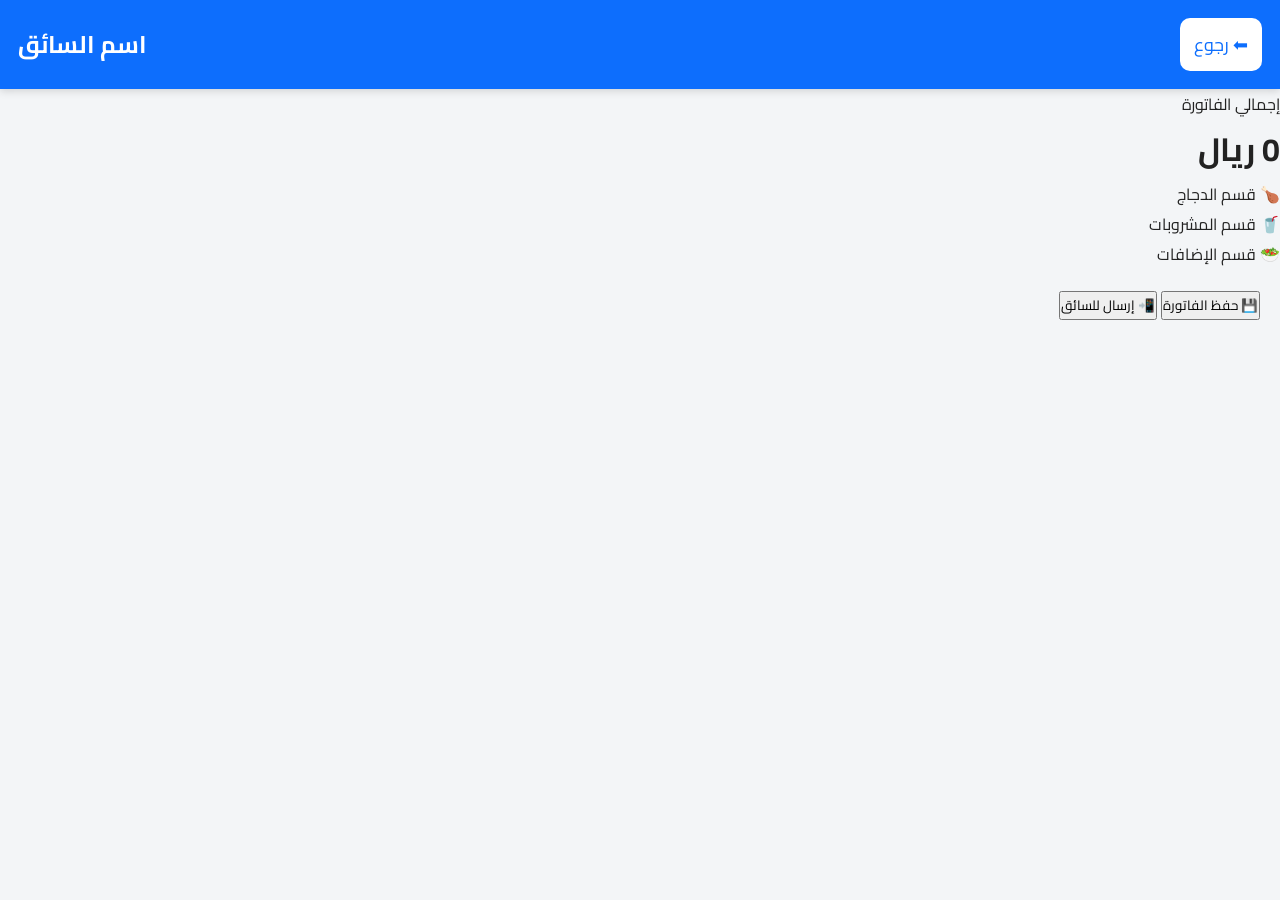
==== driver.html @ 2d896160 "Add driver invoice HTML structure" ====
<!DOCTYPE html>
<html lang="ar" dir="rtl">

<head>

<meta charset="UTF-8">

<meta name="viewport" content="width=device-width, initial-scale=1.0">

<title>فاتورة السائق</title>

<link rel="stylesheet" href="style.css">

<link href="https://fonts.googleapis.com/css2?family=Cairo:wght@400;600;700&display=swap" rel="stylesheet">

</head>

<body>

<header>

<button onclick="history.back()">

⬅ رجوع

</button>

<h2 id="driverTitle">

اسم السائق

</h2>

</header>

<div class="totalBox">

إجمالي الفاتورة

<h1 id="totalPrice">

0 ريال

</h1>

</div>

<!-- قسم الدجاج -->

<div class="section">

<div class="sectionTitle">

🍗 قسم الدجاج

</div>

<div class="sectionBody" id="chickenSection">

</div>

</div>

<!-- قسم المشروبات -->

<div class="section">

<div class="sectionTitle">

🥤 قسم المشروبات

</div>

<div class="sectionBody" id="drinkSection">

</div>

</div>

<!-- قسم الإضافات -->

<div class="section">

<div class="sectionTitle">

🥗 قسم الإضافات

</div>

<div class="sectionBody" id="extraSection">

</div>

</div>

<div style="padding:20px;">

<button id="saveInvoice">

💾 حفظ الفاتورة

</button>

<button id="sendWhatsapp">

📲 إرسال للسائق

</button>

</div>

<script src="driver.js"></script>

</body>

</html>
---- style.css ----
*{
margin:0;
padding:0;
box-sizing:border-box;
font-family:'Cairo',sans-serif;
}

body{
background:#f3f5f7;
color:#222;
}

header{
background:#0d6efd;
color:#fff;
padding:18px;
display:flex;
justify-content:space-between;
align-items:center;
box-shadow:0 2px 8px rgba(0,0,0,.15);
}

header h1{
font-size:22px;
}

header button{
border:none;
background:#fff;
color:#0d6efd;
padding:10px 14px;
border-radius:10px;
font-size:18px;
cursor:pointer;
}

.topBar{
display:flex;
gap:10px;
padding:15px;
}

.topBar button{
flex:1;
border:none;
padding:14px;
border-radius:12px;
font-size:16px;
font-weight:bold;
cursor:pointer;
}

#addDriverBtn{
background:#198754;
color:white;
}

#sendAllBtn{
background:#ff9800;
color:white;
}

#driversList{
padding:15px;
display:flex;
flex-direction:column;
gap:15px;
}

.driverCard{
background:white;
border-radius:16px;
padding:18px;
box-shadow:0 3px 10px rgba(0,0,0,.08);
}

.driverHeader{
display:flex;
justify-content:space-between;
align-items:center;
margin-bottom:12px;
}

.driverName{
font-size:20px;
font-weight:bold;
}

.driverPhone{
color:#666;
font-size:14px;
margin-top:4px;
}

.driverButtons{
display:flex;
gap:8px;
margin-top:15px;
}

.driverButtons button{
flex:1;
border:none;
padding:12px;
border-radius:10px;
font-size:15px;
cursor:pointer;
}

.openBtn{
background:#0d6efd;
color:white;
}

.editBtn{
background:#ffc107;
}

.deleteBtn{
background:#dc3545;
color:white;
}

.modal{
position:fixed;
top:0;
left:0;
width:100%;
height:100%;
display:none;
justify-content:center;
align-items:center;
background:rgba(0,0,0,.45);
}

.modalBox{
width:92%;
max-width:420px;
background:white;
border-radius:18px;
padding:20px;
}

.modalBox h2{
margin-bottom:15px;
text-align:center;
}

.modalBox input{
width:100%;
padding:14px;
margin-bottom:12px;
border:1px solid #ddd;
border-radius:10px;
font-size:16px;
}

.buttons{
display:flex;
gap:10px;
}

.buttons button{
flex:1;
padding:14px;
border:none;
border-radius:10px;
font-size:16px;
cursor:pointer;
}

#saveDriver{
background:#198754;
color:white;
}

#cancelDriver{
background:#dc3545;
color:white;
}
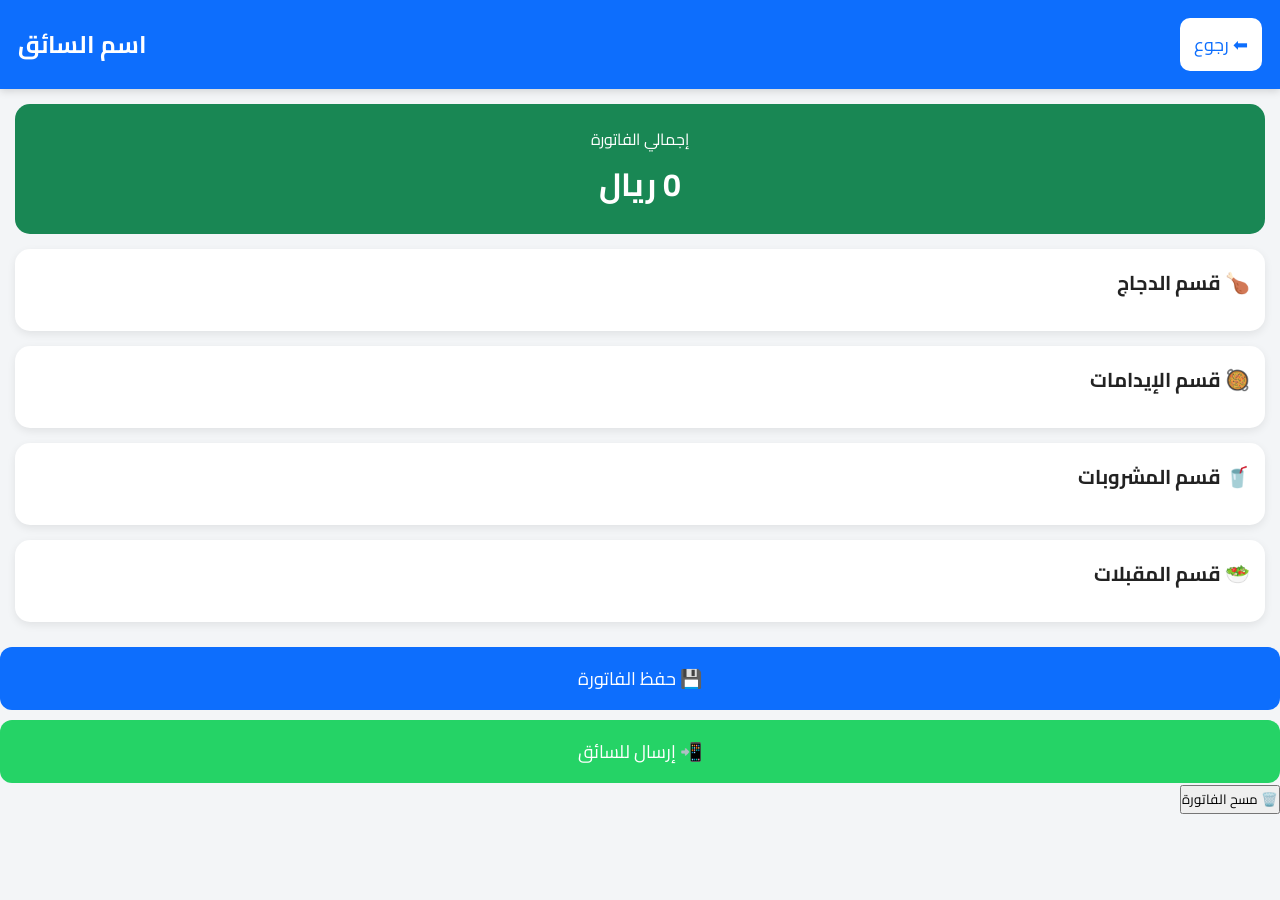
==== commit e9842ae1: "Add driver invoice HTML structure" ====
--- a/driver.html
+++ b/driver.html
@@ -4,14 +4,13 @@
 <head>
 
 <meta charset="UTF-8">
-
 <meta name="viewport" content="width=device-width, initial-scale=1.0">
 
 <title>فاتورة السائق</title>
 
 <link rel="stylesheet" href="style.css">
 
-<link href="https://fonts.googleapis.com/css2?family=Cairo:wght@400;600;700&display=swap" rel="stylesheet">
+<link href="https://fonts.googleapis.com/css2?family=Cairo:wght@400;600;700;800&display=swap" rel="stylesheet">
 
 </head>
 
@@ -19,28 +18,22 @@
 
 <header>
 
-<button onclick="history.back()">
-
+<button class="backBtn" onclick="history.back()">
 ⬅ رجوع
-
 </button>
 
-<h2 id="driverTitle">
-
-اسم السائق
-
-</h2>
+<h2 id="driverTitle">اسم السائق</h2>
 
 </header>
 
 <div class="totalBox">
 
+<div class="totalTitle">
 إجمالي الفاتورة
+</div>
 
 <h1 id="totalPrice">
-
 0 ريال
-
 </h1>
 
 </div>
@@ -49,7 +42,7 @@
 
 <div class="section">
 
-<div class="sectionTitle">
+<div class="sectionTitle" onclick="toggleSection('chickenSection')">
 
 🍗 قسم الدجاج
 
@@ -61,11 +54,27 @@
 
 </div>
 
+<!-- قسم الإيدامات -->
+
+<div class="section">
+
+<div class="sectionTitle" onclick="toggleSection('edamatSection')">
+
+🥘 قسم الإيدامات
+
+</div>
+
+<div class="sectionBody" id="edamatSection">
+
+</div>
+
+</div>
+
 <!-- قسم المشروبات -->
 
 <div class="section">
 
-<div class="sectionTitle">
+<div class="sectionTitle" onclick="toggleSection('drinkSection')">
 
 🥤 قسم المشروبات
 
@@ -77,23 +86,23 @@
 
 </div>
 
-<!-- قسم الإضافات -->
+<!-- قسم المقبلات -->
 
 <div class="section">
 
-<div class="sectionTitle">
+<div class="sectionTitle" onclick="toggleSection('starterSection')">
 
-🥗 قسم الإضافات
+🥗 قسم المقبلات
 
 </div>
 
-<div class="sectionBody" id="extraSection">
+<div class="sectionBody" id="starterSection">
 
 </div>
 
 </div>
 
-<div style="padding:20px;">
+<div class="bottomButtons">
 
 <button id="saveInvoice">
 
@@ -107,6 +116,12 @@
 
 </button>
 
+<button id="clearInvoice">
+
+🗑️ مسح الفاتورة
+
+</button>
+
 </div>
 
 <script src="driver.js"></script>
--- a/style.css
+++ b/style.css
@@ -178,3 +178,129 @@
 background:#dc3545;
 color:white;
 }
+.section{
+
+margin:15px;
+
+background:white;
+
+border-radius:15px;
+
+padding:15px;
+
+box-shadow:0 3px 8px rgba(0,0,0,.08);
+
+}
+
+.sectionTitle{
+
+font-size:20px;
+
+font-weight:bold;
+
+margin-bottom:15px;
+
+}
+
+.item{
+
+display:flex;
+
+justify-content:space-between;
+
+padding:12px 0;
+
+border-bottom:1px solid #eee;
+
+}
+
+.totalBox{
+
+margin:15px;
+
+background:#198754;
+
+color:white;
+
+padding:20px;
+
+border-radius:15px;
+
+text-align:center;
+
+}
+
+#saveInvoice,#sendWhatsapp{
+
+width:100%;
+
+padding:15px;
+
+margin-top:10px;
+
+border:none;
+
+border-radius:12px;
+
+font-size:18px;
+
+cursor:pointer;
+
+}
+
+#saveInvoice{
+
+background:#0d6efd;
+
+color:white;
+
+}
+
+#sendWhatsapp{
+
+background:#25D366;
+
+color:white;
+
+}
+.counter{
+
+display:flex;
+
+align-items:center;
+
+gap:10px;
+
+}
+
+.counter button{
+
+width:35px;
+
+height:35px;
+
+border:none;
+
+background:#0d6efd;
+
+color:#fff;
+
+font-size:22px;
+
+border-radius:8px;
+
+cursor:pointer;
+
+}
+
+.counter span{
+
+font-size:20px;
+
+font-weight:bold;
+
+min-width:30px;
+
+text-align:center;
+
+}
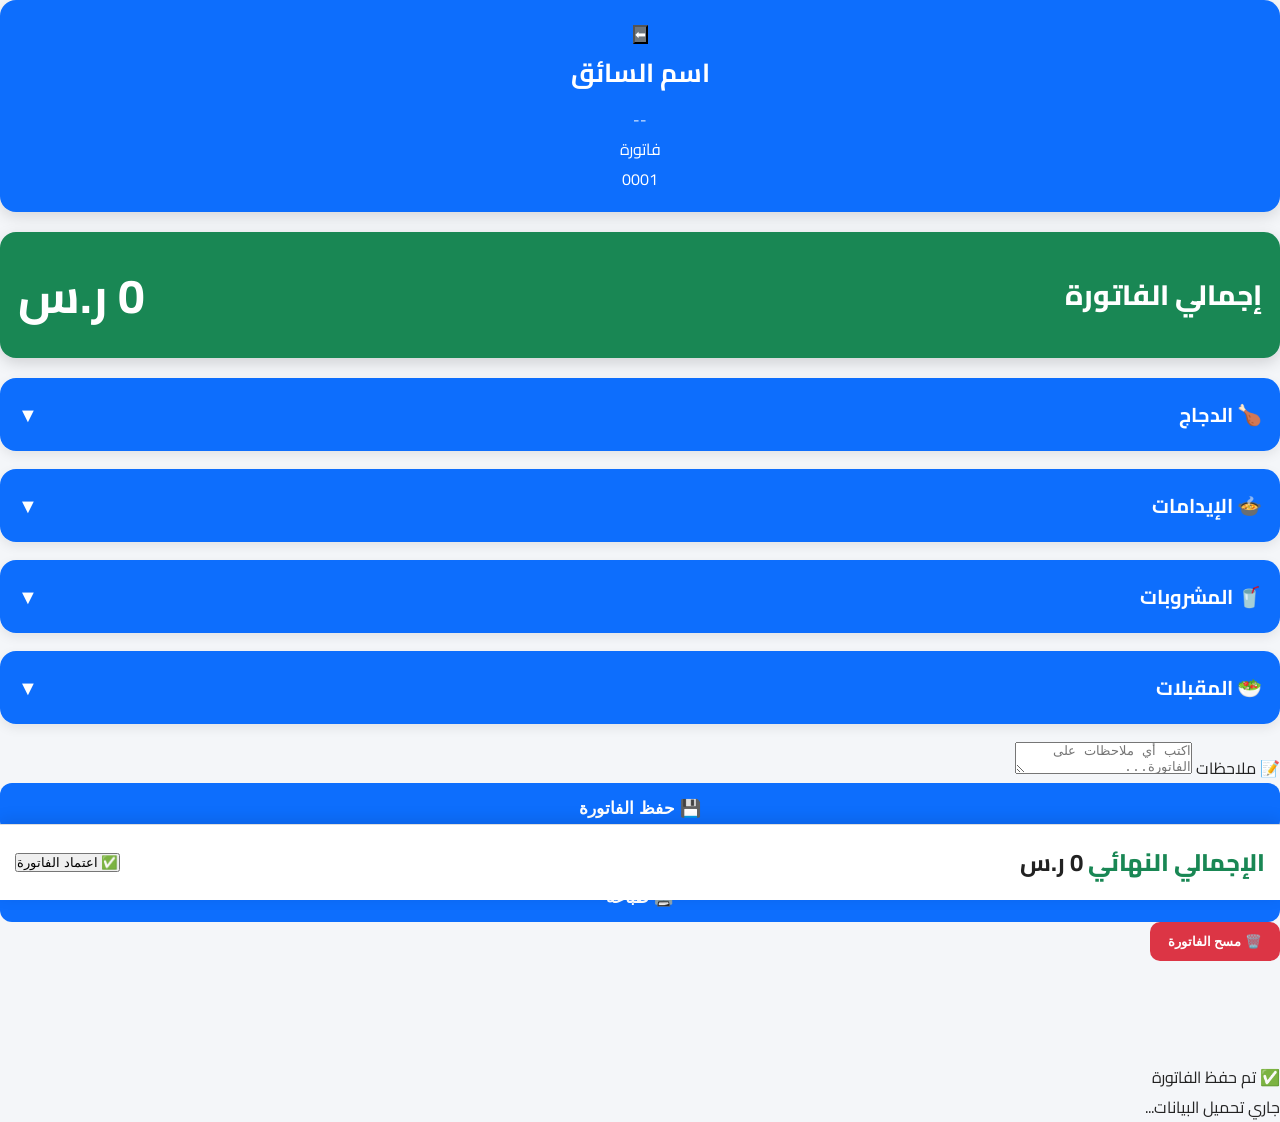
==== commit 1acf2ca8: "Add driver invoice HTML structure" ====
--- a/driver.html
+++ b/driver.html
@@ -4,119 +4,211 @@
 <head>
 
 <meta charset="UTF-8">
-<meta name="viewport" content="width=device-width, initial-scale=1.0">
+
+<meta name="viewport"
+content="width=device-width,initial-scale=1.0">
 
 <title>فاتورة السائق</title>
 
+<link rel="manifest" href="manifest.json">
+
 <link rel="stylesheet" href="style.css">
 
-<link href="https://fonts.googleapis.com/css2?family=Cairo:wght@400;600;700;800&display=swap" rel="stylesheet">
+<link rel="preconnect"
+href="https://fonts.googleapis.com">
+
+<link rel="preconnect"
+href="https://fonts.gstatic.com"
+crossorigin>
+
+<link href="https://fonts.googleapis.com/css2?family=Cairo:wght@400;600;700;800&display=swap"
+rel="stylesheet">
+
+<meta name="theme-color"
+content="#1565c0">
 
 </head>
 
 <body>
 
-<header>
-
-<button class="backBtn" onclick="history.back()">
-⬅ رجوع
-</button>
-
-<h2 id="driverTitle">اسم السائق</h2>
+<header class="invoice-header">
+
+<button
+class="back-btn"
+onclick="goBack()">
+
+⬅
+
+</button>
+
+<div>
+
+<h2 id="driverTitle">
+
+اسم السائق
+
+</h2>
+
+<p id="invoiceDate">
+
+--
+
+</p>
+
+</div>
+
+<div
+class="invoice-number">
+
+فاتورة
+
+<br>
+
+<span id="invoiceNumber">
+
+0001
+
+</span>
+
+</div>
 
 </header>
 
-<div class="totalBox">
-
-<div class="totalTitle">
+<div class="total-card">
+
+<span>
+
 إجمالي الفاتورة
-</div>
-
-<h1 id="totalPrice">
-0 ريال
+
+</span>
+
+<h1 id="grandTotal">
+
+0 ر.س
+
 </h1>
 
 </div>
 
-<!-- قسم الدجاج -->
-
-<div class="section">
-
-<div class="sectionTitle" onclick="toggleSection('chickenSection')">
-
-🍗 قسم الدجاج
-
-</div>
-
-<div class="sectionBody" id="chickenSection">
-
-</div>
-
-</div>
-
-<!-- قسم الإيدامات -->
-
-<div class="section">
-
-<div class="sectionTitle" onclick="toggleSection('edamatSection')">
-
-🥘 قسم الإيدامات
-
-</div>
-
-<div class="sectionBody" id="edamatSection">
-
-</div>
-
-</div>
-
-<!-- قسم المشروبات -->
-
-<div class="section">
-
-<div class="sectionTitle" onclick="toggleSection('drinkSection')">
-
-🥤 قسم المشروبات
-
-</div>
-
-<div class="sectionBody" id="drinkSection">
-
-</div>
-
-</div>
-
-<!-- قسم المقبلات -->
-
-<div class="section">
-
-<div class="sectionTitle" onclick="toggleSection('starterSection')">
-
-🥗 قسم المقبلات
-
-</div>
-
-<div class="sectionBody" id="starterSection">
-
-</div>
-
-</div>
-
-<div class="bottomButtons">
-
-<button id="saveInvoice">
+<main class="invoice-page">
+ <!-- ====================== قسم الدجاج ====================== -->
+
+<section class="section">
+
+<div class="section-title" onclick="toggleSection(this)">
+
+🍗 الدجاج
+
+<span>▼</span>
+
+</div>
+
+<div class="section-content" id="chickenSection">
+
+</div>
+
+</section>
+
+<!-- ====================== قسم الإيدامات ====================== -->
+
+<section class="section">
+
+<div class="section-title" onclick="toggleSection(this)">
+
+🍲 الإيدامات
+
+<span>▼</span>
+
+</div>
+
+<div class="section-content" id="edamatSection">
+
+</div>
+
+</section>
+
+<!-- ====================== قسم المشروبات ====================== -->
+
+<section class="section">
+
+<div class="section-title" onclick="toggleSection(this)">
+
+🥤 المشروبات
+
+<span>▼</span>
+
+</div>
+
+<div class="section-content" id="drinksSection">
+
+</div>
+
+</section>
+
+<!-- ====================== قسم المقبلات ====================== -->
+
+<section class="section">
+
+<div class="section-title" onclick="toggleSection(this)">
+
+🥗 المقبلات
+
+<span>▼</span>
+
+</div>
+
+<div class="section-content" id="startersSection">
+
+</div>
+
+</section>
+
+<!-- ====================== الملاحظات ====================== -->
+
+<div class="notes-card">
+
+<label for="invoiceNotes">
+
+📝 ملاحظات
+
+</label>
+
+<textarea
+id="invoiceNotes"
+placeholder="اكتب أي ملاحظات على الفاتورة..."></textarea>
+
+</div>
+  <!-- ====================== شريط الأزرار ====================== -->
+
+<div class="invoice-actions">
+
+<button
+id="saveInvoiceBtn"
+class="primary-btn">
 
 💾 حفظ الفاتورة
 
 </button>
 
-<button id="sendWhatsapp">
-
-📲 إرسال للسائق
-
-</button>
-
-<button id="clearInvoice">
+<button
+id="whatsappBtn"
+class="green-btn">
+
+📱 إرسال واتساب
+
+</button>
+
+<button
+id="printInvoiceBtn"
+class="primary-btn">
+
+🖨️ طباعة
+
+</button>
+
+<button
+id="clearInvoiceBtn"
+class="danger-btn">
 
 🗑️ مسح الفاتورة
 
@@ -124,8 +216,71 @@
 
 </div>
 
+</main>
+
+<!-- ====================== شريط الإجمالي السفلي ====================== -->
+
+<footer class="bottom-total">
+
+<div class="bottom-total-info">
+
+<span>الإجمالي النهائي</span>
+
+<strong id="bottomGrandTotal">
+
+0 ر.س
+
+</strong>
+
+</div>
+
+<button
+id="checkoutBtn"
+class="checkout-btn">
+
+✅ اعتماد الفاتورة
+
+</button>
+
+</footer>
+<!-- ====================== رسالة الحفظ ====================== -->
+
+<div id="saveToast" class="toast">
+
+✅ تم حفظ الفاتورة
+
+</div>
+
+<!-- ====================== شاشة التحميل ====================== -->
+
+<div id="loadingScreen" class="loading-screen">
+
+<div class="loader"></div>
+
+<p>جاري تحميل البيانات...</p>
+
+</div>
+
+<!-- ====================== ملفات JavaScript ====================== -->
+
+<script src="data.js"></script>
+
 <script src="driver.js"></script>
 
+<script>
+
+if("serviceWorker" in navigator){
+
+window.addEventListener("load",()=>{
+
+navigator.serviceWorker.register("sw.js");
+
+});
+
+}
+
+</script>
+
 </body>
 
 </html>
--- a/style.css
+++ b/style.css
@@ -1,306 +1,1197 @@
+/*==================================================
+    نظام فواتير السواقين
+    الإصدار 1.0
+==================================================*/
+
 *{
 margin:0;
 padding:0;
 box-sizing:border-box;
+}
+
+html{
+scroll-behavior:smooth;
+}
+
+body{
+
 font-family:'Cairo',sans-serif;
-}
-
-body{
-background:#f3f5f7;
+
+background:#f4f6f9;
+
 color:#222;
-}
-
-header{
+
+direction:rtl;
+
+min-height:100vh;
+
+}
+
+/*==========================
+HEADER
+==========================*/
+
+.top-header{
+
 background:#0d6efd;
+
 color:#fff;
+
 padding:18px;
+
 display:flex;
+
 justify-content:space-between;
+
 align-items:center;
-box-shadow:0 2px 8px rgba(0,0,0,.15);
-}
-
-header h1{
+
+box-shadow:0 3px 10px rgba(0,0,0,.18);
+
+position:sticky;
+
+top:0;
+
+z-index:999;
+
+}
+
+.header-title{
+
+font-size:24px;
+
+font-weight:800;
+
+}
+
+.header-buttons{
+
+display:flex;
+
+gap:10px;
+
+}
+
+.header-buttons button{
+
+border:none;
+
+background:#fff;
+
+color:#0d6efd;
+
+padding:10px 18px;
+
+border-radius:10px;
+
+font-size:15px;
+
+font-weight:bold;
+
+cursor:pointer;
+
+transition:.25s;
+
+}
+
+.header-buttons button:hover{
+
+transform:scale(1.05);
+
+}
+
+/*==========================
+CONTAINER
+==========================*/
+
+.container{
+
+width:95%;
+
+max-width:900px;
+
+margin:auto;
+
+padding:20px;
+
+}
+
+/*==========================
+CARD
+==========================*/
+
+.card{
+
+background:#fff;
+
+border-radius:16px;
+
+padding:20px;
+
+margin-bottom:20px;
+
+box-shadow:0 5px 15px rgba(0,0,0,.08);
+
+}
+
+/*==========================
+FORM
+==========================*/
+
+.form-group{
+
+margin-bottom:18px;
+
+}
+
+.form-group label{
+
+display:block;
+
+font-weight:bold;
+
+margin-bottom:8px;
+
+}
+
+.form-group input{
+
+width:100%;
+
+height:50px;
+
+border:1px solid #ddd;
+
+border-radius:10px;
+
+padding:12px;
+
+font-size:16px;
+
+transition:.25s;
+
+}
+
+.form-group input:focus{
+
+outline:none;
+
+border-color:#0d6efd;
+
+box-shadow:0 0 8px rgba(13,110,253,.20);
+
+}
+/*==========================
+BUTTONS
+==========================*/
+
+.primary-btn{
+
+width:100%;
+
+height:50px;
+
+background:#0d6efd;
+
+color:#fff;
+
+border:none;
+
+border-radius:12px;
+
+font-size:17px;
+
+font-weight:700;
+
+cursor:pointer;
+
+transition:.25s;
+
+}
+
+.primary-btn:hover{
+
+background:#0b5ed7;
+
+}
+
+.green-btn{
+
+background:#198754;
+
+color:#fff;
+
+border:none;
+
+padding:12px 18px;
+
+border-radius:10px;
+
+cursor:pointer;
+
+font-weight:bold;
+
+transition:.25s;
+
+}
+
+.green-btn:hover{
+
+background:#157347;
+
+}
+
+.danger-btn{
+
+background:#dc3545;
+
+color:#fff;
+
+border:none;
+
+padding:12px 18px;
+
+border-radius:10px;
+
+cursor:pointer;
+
+font-weight:bold;
+
+}
+
+.gray-btn{
+
+background:#6c757d;
+
+color:#fff;
+
+border:none;
+
+padding:12px 18px;
+
+border-radius:10px;
+
+cursor:pointer;
+
+}
+
+/*==========================
+TOOLBAR
+==========================*/
+
+.toolbar{
+
+display:flex;
+
+gap:12px;
+
+flex-wrap:wrap;
+
+align-items:center;
+
+}
+
+.toolbar input{
+
+flex:1;
+
+height:48px;
+
+border:1px solid #ddd;
+
+border-radius:10px;
+
+padding:12px;
+
+font-size:16px;
+
+}
+
+/*==========================
+DRIVERS
+==========================*/
+
+.drivers-list{
+
+display:grid;
+
+grid-template-columns:1fr;
+
+gap:18px;
+
+}
+
+.driver-card{
+
+background:#fff;
+
+border-radius:16px;
+
+padding:18px;
+
+box-shadow:0 4px 14px rgba(0,0,0,.08);
+
+border-right:6px solid #0d6efd;
+
+}
+
+.driver-name{
+
 font-size:22px;
-}
-
-header button{
+
+font-weight:700;
+
+margin-bottom:8px;
+
+}
+
+.driver-phone{
+
+font-size:16px;
+
+color:#666;
+
+margin-bottom:16px;
+
+}
+
+.driver-actions{
+
+display:flex;
+
+gap:10px;
+
+flex-wrap:wrap;
+
+}
+
+.driver-actions button{
+
+flex:1;
+
+min-width:120px;
+
+height:46px;
+
 border:none;
+
+border-radius:10px;
+
+cursor:pointer;
+
+font-weight:bold;
+
+font-size:15px;
+
+transition:.25s;
+
+}
+/*==========================
+MODAL
+==========================*/
+
+.modal{
+
+position:fixed;
+
+top:0;
+
+left:0;
+
+width:100%;
+
+height:100%;
+
+background:rgba(0,0,0,.55);
+
+display:none;
+
+justify-content:center;
+
+align-items:center;
+
+padding:20px;
+
+z-index:9999;
+
+}
+
+.modal.active{
+
+display:flex;
+
+}
+
+.modal-box{
+
 background:#fff;
-color:#0d6efd;
-padding:10px 14px;
+
+width:100%;
+
+max-width:450px;
+
+border-radius:18px;
+
+padding:24px;
+
+box-shadow:0 10px 30px rgba(0,0,0,.25);
+
+animation:modalShow .25s ease;
+
+}
+
+@keyframes modalShow{
+
+from{
+
+opacity:0;
+
+transform:scale(.9);
+
+}
+
+to{
+
+opacity:1;
+
+transform:scale(1);
+
+}
+
+}
+
+.modal-box h2{
+
+margin-bottom:20px;
+
+text-align:center;
+
+font-size:24px;
+
+}
+
+.modal-box p{
+
+text-align:center;
+
+margin-bottom:20px;
+
+font-size:17px;
+
+color:#555;
+
+}
+
+.modal-buttons{
+
+display:flex;
+
+gap:12px;
+
+margin-top:20px;
+
+}
+
+.modal-buttons button{
+
+flex:1;
+
+height:48px;
+
+font-size:16px;
+
+}
+
+/*==========================
+FOOTER
+==========================*/
+
+.footer{
+
+margin-top:40px;
+
+padding:25px;
+
+text-align:center;
+
+color:#777;
+
+font-size:15px;
+
+}
+
+/*==========================
+EMPTY LIST
+==========================*/
+
+.empty{
+
+background:#fff;
+
+padding:40px;
+
+border-radius:16px;
+
+text-align:center;
+
+color:#888;
+
+font-size:18px;
+
+box-shadow:0 5px 15px rgba(0,0,0,.08);
+
+}
+
+.empty span{
+
+font-size:50px;
+
+display:block;
+
+margin-bottom:10px;
+
+}
+/*==================================================
+        صفحة فاتورة السائق
+==================================================*/
+
+.invoice-header{
+
+background:#0d6efd;
+
+color:#fff;
+
+padding:18px;
+
+border-radius:16px;
+
+margin-bottom:20px;
+
+text-align:center;
+
+box-shadow:0 5px 15px rgba(0,0,0,.12);
+
+}
+
+.invoice-header h2{
+
+font-size:26px;
+
+margin-bottom:8px;
+
+}
+
+.invoice-header p{
+
+font-size:15px;
+
+opacity:.9;
+
+}
+
+/*==============================
+الإجمالي
+==============================*/
+
+.total-card{
+
+background:#198754;
+
+color:#fff;
+
+padding:18px;
+
+border-radius:16px;
+
+margin-bottom:20px;
+
+display:flex;
+
+justify-content:space-between;
+
+align-items:center;
+
+font-size:24px;
+
+font-weight:800;
+
+box-shadow:0 5px 15px rgba(0,0,0,.15);
+
+}
+
+.total-card span{
+
+font-size:28px;
+
+}
+
+/*==============================
+الأقسام
+==============================*/
+
+.section{
+
+background:#fff;
+
+border-radius:16px;
+
+margin-bottom:18px;
+
+overflow:hidden;
+
+box-shadow:0 4px 12px rgba(0,0,0,.08);
+
+}
+
+.section-title{
+
+background:#0d6efd;
+
+color:#fff;
+
+padding:18px;
+
+cursor:pointer;
+
+display:flex;
+
+justify-content:space-between;
+
+align-items:center;
+
+font-size:20px;
+
+font-weight:700;
+
+user-select:none;
+
+transition:.25s;
+
+}
+
+.section-title:hover{
+
+background:#0b5ed7;
+
+}
+
+.section-content{
+
+display:none;
+
+padding:15px;
+
+}
+
+.section.open .section-content{
+
+display:block;
+
+}
+
+/*==============================
+الأصناف
+==============================*/
+
+.item{
+
+display:flex;
+
+justify-content:space-between;
+
+align-items:center;
+
+gap:15px;
+
+padding:15px 0;
+
+border-bottom:1px solid #ececec;
+
+}
+
+.item:last-child{
+
+border-bottom:none;
+
+}
+
+.item-info{
+
+flex:1;
+
+}
+
+.item-name{
+
+font-size:18px;
+
+font-weight:700;
+
+margin-bottom:5px;
+
+}
+
+.item-price{
+
+font-size:15px;
+
+color:#666;
+
+}
+/*==================================================
+        مربع إدخال الكمية
+==================================================*/
+
+.item-qty{
+
+width:95px;
+
+display:flex;
+
+justify-content:center;
+
+align-items:center;
+
+}
+
+.qty-input{
+
+width:90px;
+
+height:48px;
+
+border:2px solid #0d6efd;
+
 border-radius:10px;
-font-size:18px;
+
+text-align:center;
+
+font-size:20px;
+
+font-weight:700;
+
+background:#fff;
+
+color:#222;
+
+transition:.25s;
+
+}
+
+.qty-input:focus{
+
+outline:none;
+
+border-color:#198754;
+
+box-shadow:0 0 10px rgba(25,135,84,.25);
+
+}
+
+.qty-input::-webkit-inner-spin-button,
+
+.qty-input::-webkit-outer-spin-button{
+
+-webkit-appearance:none;
+
+margin:0;
+
+}
+
+.qty-input[type=number]{
+
+-moz-appearance:textfield;
+
+}
+
+/*==============================
+أزرار العمليات
+==============================*/
+
+.actions{
+
+display:grid;
+
+grid-template-columns:1fr 1fr;
+
+gap:15px;
+
+margin-top:25px;
+
+}
+
+.actions button{
+
+height:55px;
+
+border:none;
+
+border-radius:12px;
+
+font-size:17px;
+
+font-weight:700;
+
 cursor:pointer;
-}
-
-.topBar{
+
+transition:.25s;
+
+}
+
+.save-btn{
+
+background:#198754;
+
+color:#fff;
+
+}
+
+.save-btn:hover{
+
+background:#157347;
+
+}
+
+.whatsapp-btn{
+
+background:#25D366;
+
+color:#fff;
+
+}
+
+.whatsapp-btn:hover{
+
+background:#1EBE5B;
+
+}
+
+.clear-btn{
+
+background:#dc3545;
+
+color:#fff;
+
+}
+
+.clear-btn:hover{
+
+background:#bb2d3b;
+
+}
+
+.back-btn{
+
+background:#6c757d;
+
+color:#fff;
+
+}
+
+.back-btn:hover{
+
+background:#5c636a;
+
+}
+
+/*==============================
+شريط الإجمالي السفلي
+==============================*/
+
+.bottom-total{
+
+position:sticky;
+
+bottom:0;
+
+left:0;
+
+width:100%;
+
+background:#fff;
+
+padding:15px;
+
+margin-top:25px;
+
+border-top:1px solid #ddd;
+
 display:flex;
+
+justify-content:space-between;
+
+align-items:center;
+
+font-size:24px;
+
+font-weight:800;
+
+box-shadow:0 -4px 15px rgba(0,0,0,.10);
+
+z-index:100;
+
+}
+
+.bottom-total span{
+
+color:#198754;
+
+}
+
+/*==============================
+رسائل التنبيه
+==============================*/
+
+.alert{
+
+padding:15px;
+
+border-radius:12px;
+
+margin-bottom:15px;
+
+font-size:16px;
+
+font-weight:600;
+
+}
+
+.alert-success{
+
+background:#d1e7dd;
+
+color:#0f5132;
+
+}
+
+.alert-error{
+
+background:#f8d7da;
+
+color:#842029;
+
+}
+/*==================================================
+        Responsive
+==================================================*/
+
+@media (max-width:768px){
+
+.top-header{
+
+flex-direction:column;
+
+gap:15px;
+
+text-align:center;
+
+}
+
+.header-title{
+
+font-size:22px;
+
+}
+
+.header-buttons{
+
+width:100%;
+
+}
+
+.header-buttons button{
+
+width:100%;
+
+}
+
+.container{
+
+width:100%;
+
+padding:15px;
+
+}
+
+.toolbar{
+
+flex-direction:column;
+
+}
+
+.toolbar input{
+
+width:100%;
+
+}
+
+.toolbar button{
+
+width:100%;
+
+}
+
+.driver-actions{
+
+flex-direction:column;
+
+}
+
+.driver-actions button{
+
+width:100%;
+
+}
+
+.actions{
+
+grid-template-columns:1fr;
+
+}
+
+.item{
+
+flex-direction:column;
+
+align-items:flex-start;
+
 gap:10px;
-padding:15px;
-}
-
-.topBar button{
-flex:1;
-border:none;
-padding:14px;
-border-radius:12px;
-font-size:16px;
-font-weight:bold;
-cursor:pointer;
-}
-
-#addDriverBtn{
-background:#198754;
-color:white;
-}
-
-#sendAllBtn{
-background:#ff9800;
-color:white;
-}
-
-#driversList{
-padding:15px;
-display:flex;
-flex-direction:column;
-gap:15px;
-}
-
-.driverCard{
-background:white;
-border-radius:16px;
-padding:18px;
-box-shadow:0 3px 10px rgba(0,0,0,.08);
-}
-
-.driverHeader{
-display:flex;
-justify-content:space-between;
-align-items:center;
-margin-bottom:12px;
-}
-
-.driverName{
+
+}
+
+.item-qty{
+
+width:100%;
+
+}
+
+.qty-input{
+
+width:100%;
+
+height:55px;
+
+font-size:22px;
+
+}
+
+.total-card{
+
 font-size:20px;
-font-weight:bold;
-}
-
-.driverPhone{
-color:#666;
-font-size:14px;
-margin-top:4px;
-}
-
-.driverButtons{
-display:flex;
-gap:8px;
-margin-top:15px;
-}
-
-.driverButtons button{
-flex:1;
-border:none;
-padding:12px;
+
+}
+
+.total-card span{
+
+font-size:24px;
+
+}
+
+.bottom-total{
+
+font-size:20px;
+
+}
+
+}
+
+/*==================================================
+        Scrollbar
+==================================================*/
+
+::-webkit-scrollbar{
+
+width:8px;
+
+height:8px;
+
+}
+
+::-webkit-scrollbar-track{
+
+background:#f1f1f1;
+
+}
+
+::-webkit-scrollbar-thumb{
+
+background:#0d6efd;
+
 border-radius:10px;
-font-size:15px;
-cursor:pointer;
-}
-
-.openBtn{
-background:#0d6efd;
-color:white;
-}
-
-.editBtn{
-background:#ffc107;
-}
-
-.deleteBtn{
-background:#dc3545;
-color:white;
-}
-
-.modal{
-position:fixed;
-top:0;
-left:0;
-width:100%;
-height:100%;
-display:none;
-justify-content:center;
-align-items:center;
-background:rgba(0,0,0,.45);
-}
-
-.modalBox{
-width:92%;
-max-width:420px;
-background:white;
-border-radius:18px;
-padding:20px;
-}
-
-.modalBox h2{
-margin-bottom:15px;
-text-align:center;
-}
-
-.modalBox input{
-width:100%;
-padding:14px;
-margin-bottom:12px;
-border:1px solid #ddd;
-border-radius:10px;
-font-size:16px;
-}
-
-.buttons{
-display:flex;
-gap:10px;
-}
-
-.buttons button{
-flex:1;
-padding:14px;
-border:none;
-border-radius:10px;
-font-size:16px;
-cursor:pointer;
-}
-
-#saveDriver{
-background:#198754;
-color:white;
-}
-
-#cancelDriver{
-background:#dc3545;
-color:white;
-}
-.section{
-
-margin:15px;
-
-background:white;
-
-border-radius:15px;
-
-padding:15px;
-
-box-shadow:0 3px 8px rgba(0,0,0,.08);
-
-}
-
-.sectionTitle{
-
-font-size:20px;
-
-font-weight:bold;
-
-margin-bottom:15px;
-
-}
-
-.item{
-
-display:flex;
-
-justify-content:space-between;
-
-padding:12px 0;
-
-border-bottom:1px solid #eee;
-
-}
-
-.totalBox{
-
-margin:15px;
-
-background:#198754;
-
-color:white;
-
-padding:20px;
-
-border-radius:15px;
-
-text-align:center;
-
-}
-
-#saveInvoice,#sendWhatsapp{
-
-width:100%;
-
-padding:15px;
-
-margin-top:10px;
-
-border:none;
-
-border-radius:12px;
-
-font-size:18px;
-
-cursor:pointer;
-
-}
-
-#saveInvoice{
-
-background:#0d6efd;
-
-color:white;
-
-}
-
-#sendWhatsapp{
-
-background:#25D366;
-
-color:white;
-
-}
-.counter{
-
-display:flex;
-
-align-items:center;
-
-gap:10px;
-
-}
-
-.counter button{
-
-width:35px;
-
-height:35px;
-
-border:none;
-
-background:#0d6efd;
-
-color:#fff;
-
-font-size:22px;
-
-border-radius:8px;
-
-cursor:pointer;
-
-}
-
-.counter span{
-
-font-size:20px;
-
-font-weight:bold;
-
-min-width:30px;
-
-text-align:center;
-
-}
+
+}
+
+::-webkit-scrollbar-thumb:hover{
+
+background:#0b5ed7;
+
+}
+
+/*==================================================
+        Effects
+==================================================*/
+
+button{
+
+transition:all .25s ease;
+
+}
+
+button:hover{
+
+transform:translateY(-2px);
+
+}
+
+button:active{
+
+transform:scale(.97);
+
+}
+
+.card,
+
+.driver-card,
+
+.section,
+
+.total-card{
+
+animation:fadeUp .35s ease;
+
+}
+
+@keyframes fadeUp{
+
+from{
+
+opacity:0;
+
+transform:translateY(15px);
+
+}
+
+to{
+
+opacity:1;
+
+transform:translateY(0);
+
+}
+
+}
+
+input{
+
+transition:all .25s;
+
+}
+
+input:focus{
+
+transform:scale(1.01);
+
+}
+
+/*==================================================
+        النهاية
+==================================================*/
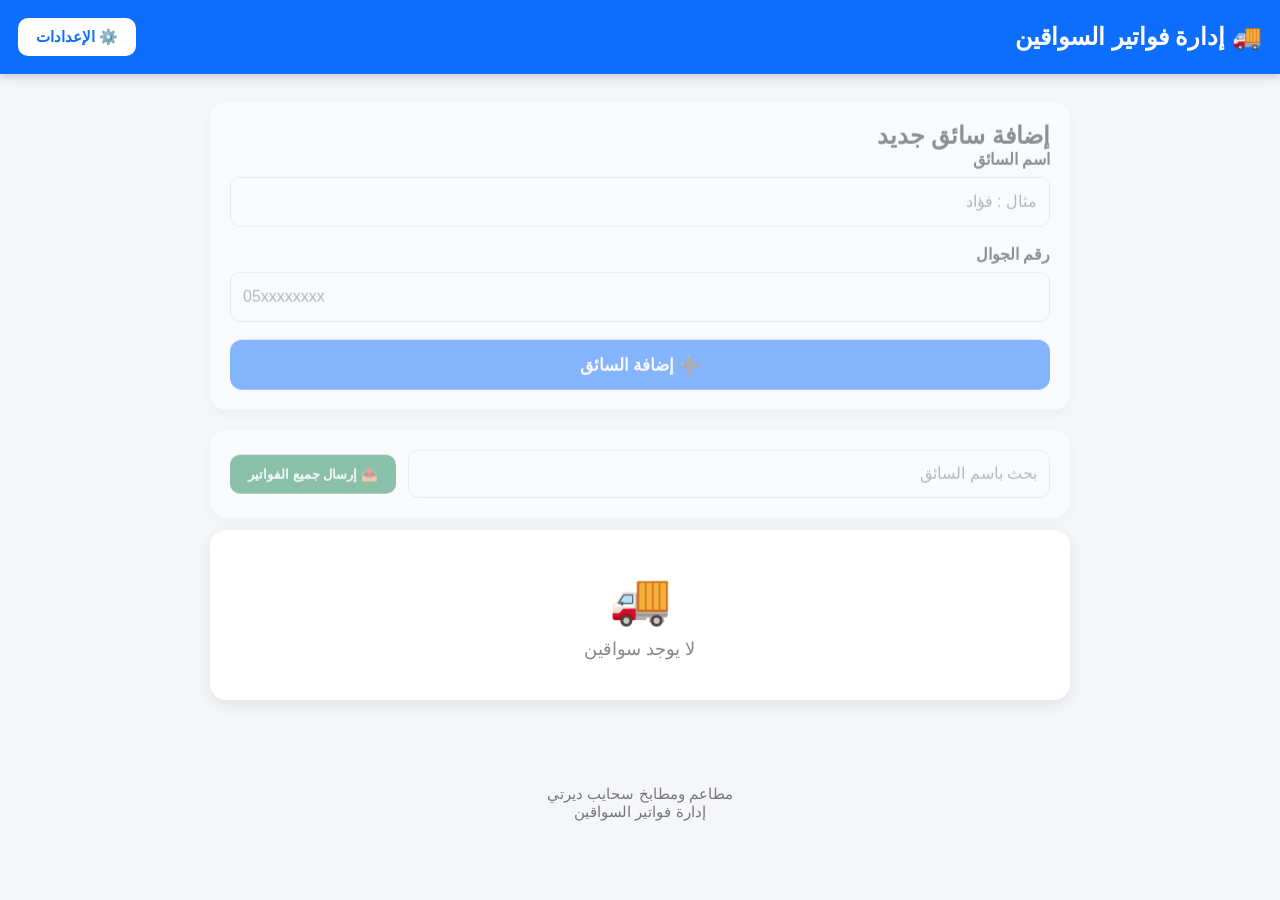
==== commit d926724d: "Add history button to driver.html" ====
--- a/driver.html
+++ b/driver.html
@@ -213,7 +213,13 @@
 🗑️ مسح الفاتورة
 
 </button>
-
+<button
+id="historyBtn"
+class="primary-btn">
+
+📚 سجل الفواتير
+
+</button>
 </div>
 
 </main>
--- a/style.css
+++ b/style.css
@@ -1195,3 +1195,135 @@
 /*==================================================
         النهاية
 ==================================================*/
+/*==============================
+Toast
+==============================*/
+
+.toast{
+position:fixed;
+bottom:90px;
+left:50%;
+transform:translateX(-50%);
+background:#198754;
+color:#fff;
+padding:14px 24px;
+border-radius:12px;
+font-weight:700;
+opacity:0;
+visibility:hidden;
+transition:.3s;
+z-index:9999;
+box-shadow:0 6px 20px rgba(0,0,0,.2);
+}
+
+.toast.show{
+opacity:1;
+visibility:visible;
+}
+
+/*==============================
+Loading Screen
+==============================*/
+
+.loading-screen{
+position:fixed;
+inset:0;
+background:#fff;
+display:flex;
+flex-direction:column;
+justify-content:center;
+align-items:center;
+z-index:10000;
+}
+
+.loader{
+width:50px;
+height:50px;
+border:5px solid #e5e5e5;
+border-top:5px solid #0d6efd;
+border-radius:50%;
+animation:spin .8s linear infinite;
+margin-bottom:20px;
+}
+
+@keyframes spin{
+to{
+transform:rotate(360deg);
+}
+}
+
+/*==============================
+Settings
+==============================*/
+
+.settings-page{
+width:95%;
+max-width:900px;
+margin:auto;
+padding:20px;
+}
+
+.logo-preview{
+margin-top:20px;
+text-align:center;
+}
+
+.logo-preview img{
+max-width:180px;
+max-height:180px;
+border-radius:12px;
+display:block;
+margin:auto;
+}
+
+.menu-toolbar{
+display:flex;
+gap:10px;
+margin-bottom:20px;
+flex-wrap:wrap;
+}
+
+.menu-toolbar select{
+flex:1;
+height:48px;
+border:1px solid #ddd;
+border-radius:10px;
+padding:10px;
+font-size:16px;
+}
+
+.menu-item-card{
+display:flex;
+justify-content:space-between;
+align-items:center;
+background:#fff;
+padding:15px;
+border-radius:12px;
+margin-bottom:10px;
+box-shadow:0 3px 10px rgba(0,0,0,.08);
+}
+
+.item-actions{
+display:flex;
+gap:8px;
+}
+
+/*==============================
+Checkout Button
+==============================*/
+
+.checkout-btn{
+background:#198754;
+color:#fff;
+border:none;
+padding:14px 24px;
+border-radius:12px;
+font-size:16px;
+font-weight:700;
+cursor:pointer;
+transition:.25s;
+}
+
+.checkout-btn:hover{
+background:#157347;
+}
